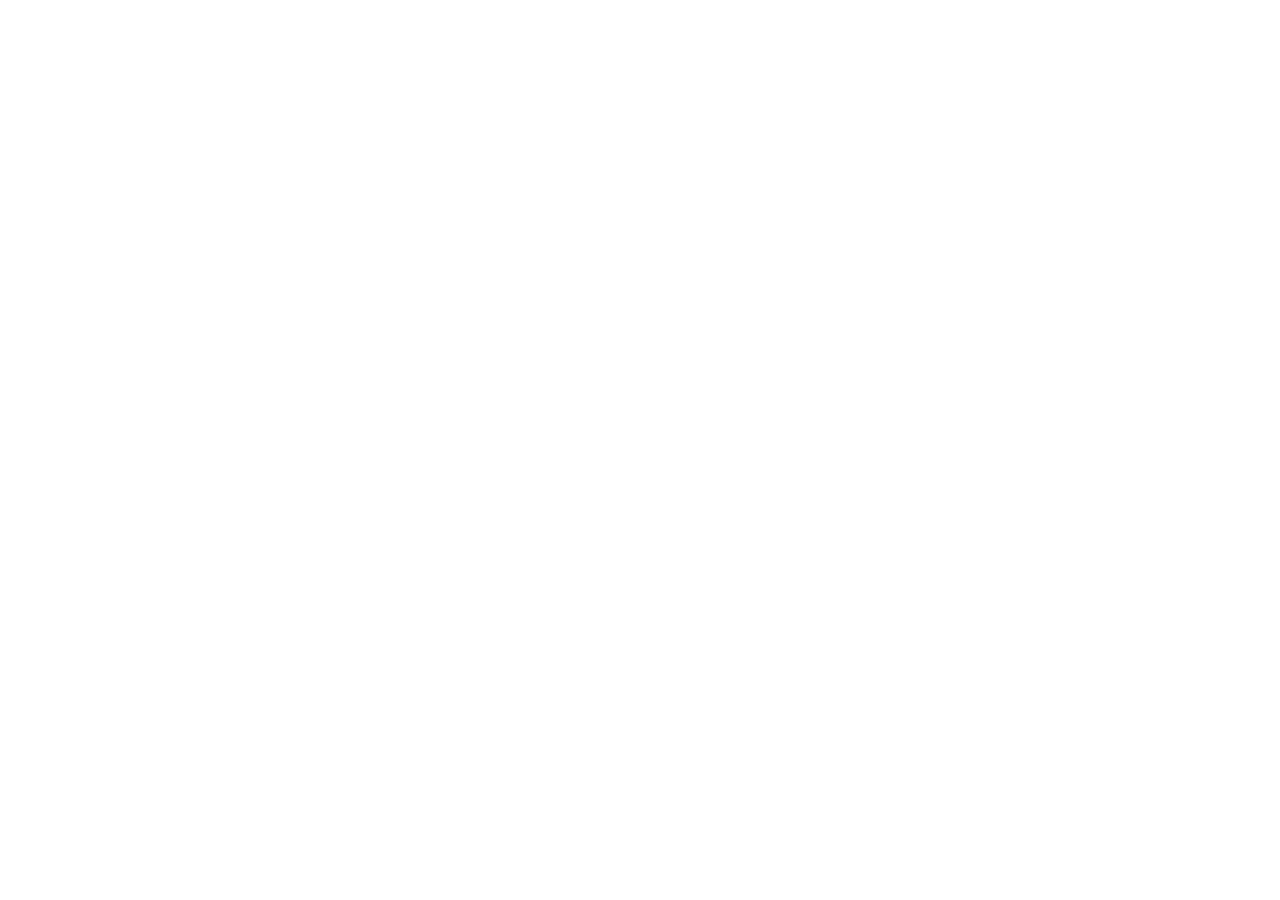
==== index.html @ 514f961a "push change" ====
<!DOCTYPE html>
<html lang="en">
<head>
    <meta charset="UTF-8">
    <meta name="viewport" content="width=device-width, initial-scale=1.0">
    <title>wdd131 Mirland TSATY</title>
</head>
<body>
    
</body>
</html>
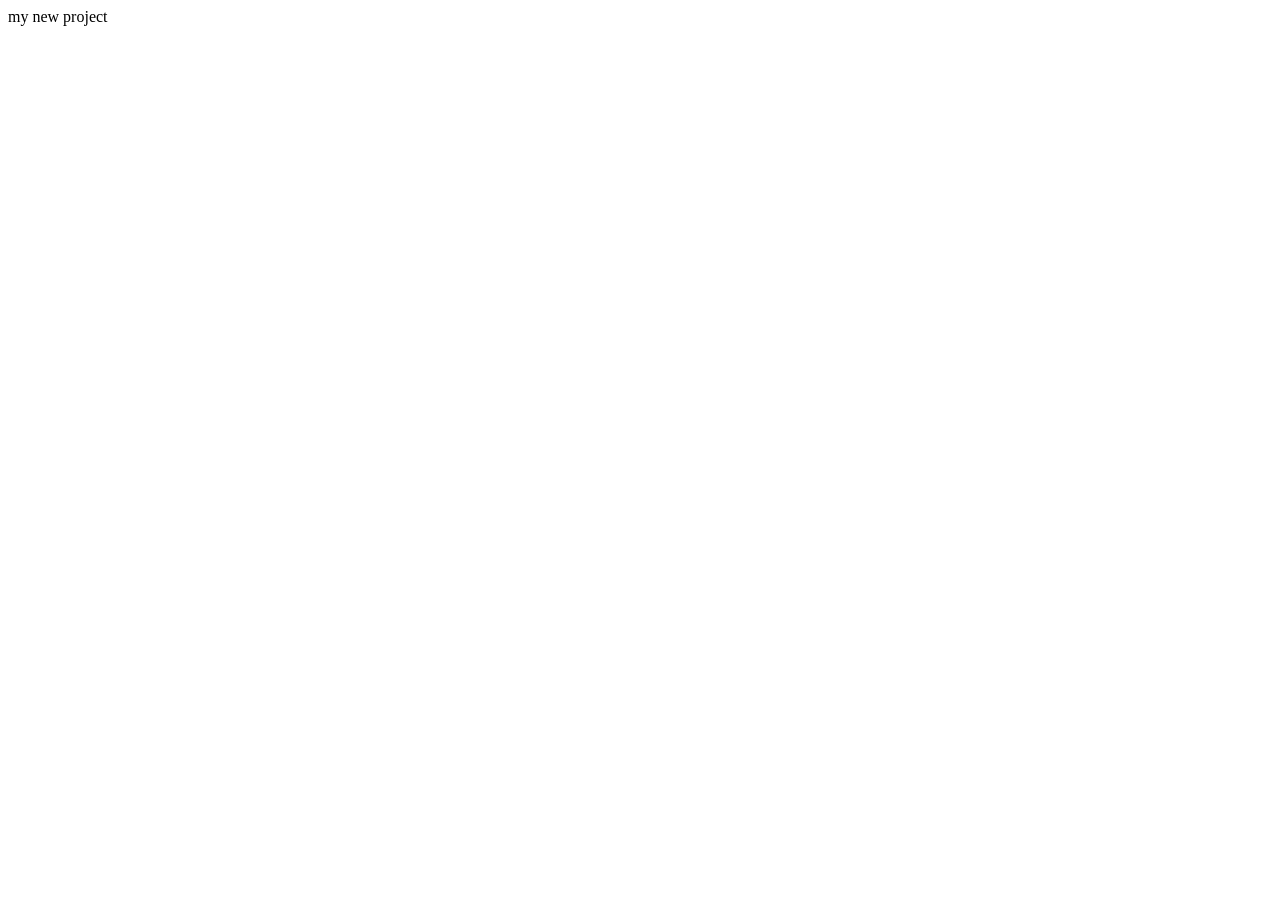
==== commit 6c018f0b: "change" ====
--- a/index.html
+++ b/index.html
@@ -3,9 +3,9 @@
 <head>
     <meta charset="UTF-8">
     <meta name="viewport" content="width=device-width, initial-scale=1.0">
-    <title>wdd131 Mirland TSATY</title>
+    <title>wdd131</title>
 </head>
 <body>
-    
+    my new project
 </body>
 </html>
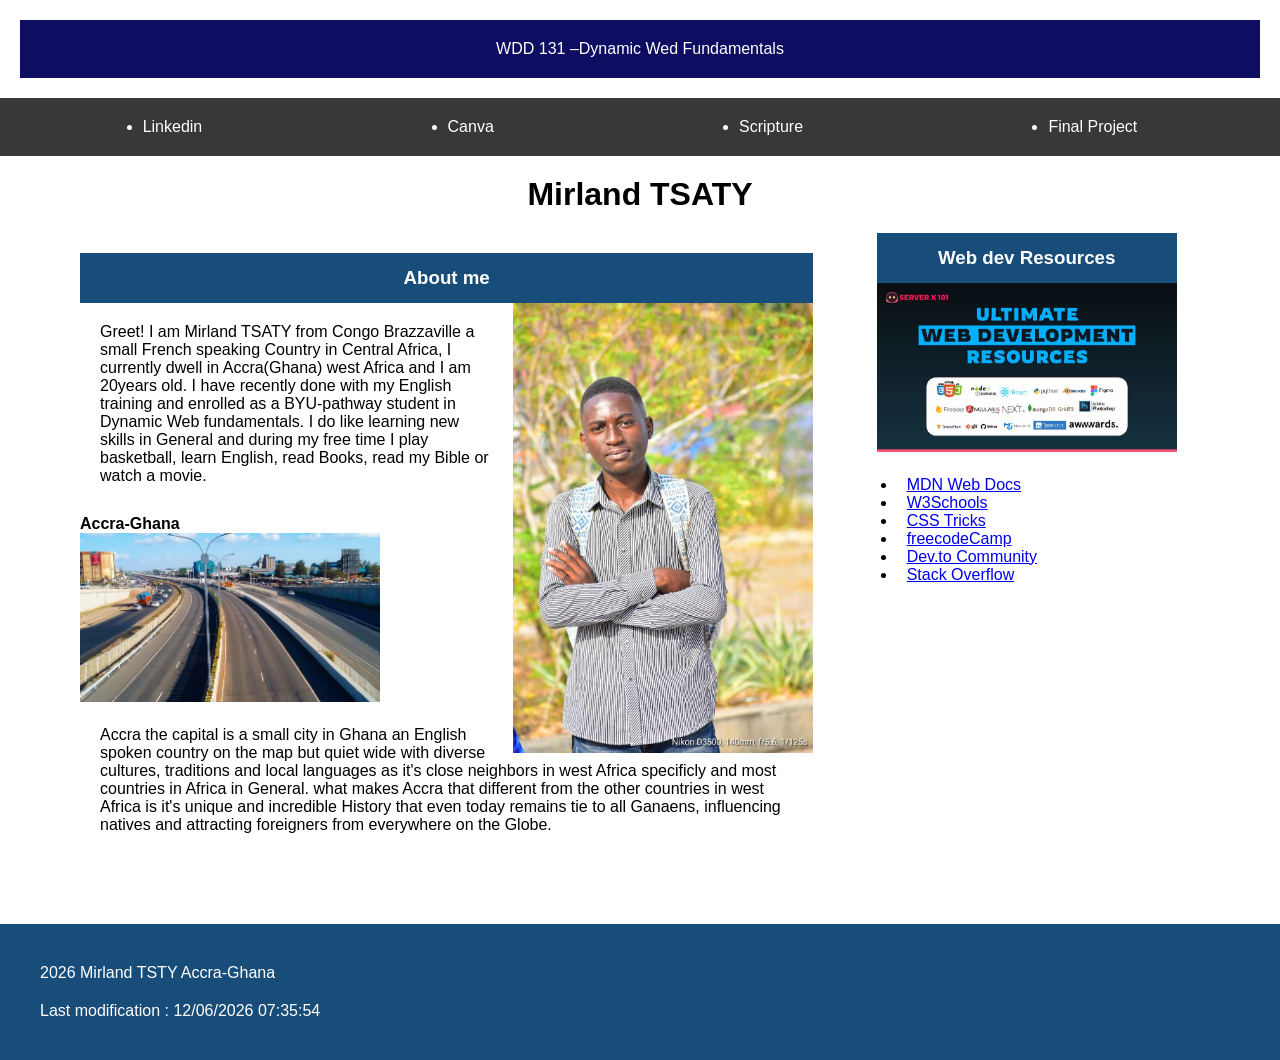
==== commit 4d913fd8: "change" ====
--- a/index.html
+++ b/index.html
@@ -3,9 +3,70 @@
 <head>
     <meta charset="UTF-8">
     <meta name="viewport" content="width=device-width, initial-scale=1.0">
-    <title>wdd131</title>
+    <meta name="description" content="I am Mirland TSATY and This is a home page showing my Profile, a bit about me and my current enrolled course WDD131: Dynamic Web fundamentals ">
+    <meta name="author" content="Mirland TSATY">
+    <title>WDD 131 –Dynamic Web Fundamentals Mirland</title>
+    <link rel="stylesheet" href="styles/base.css">
+    <script src="./scripts/getdates.js" defer ></script>
+
 </head>
 <body>
-    my new project
+    <header>
+        <div>
+            <p><span id="course-title">WDD 131 –Dynamic Wed Fundamentals</span>
+                </p>
+        </div>
+        
+        <nav>
+            <ul>
+                <li><a href="https://www.linkedin.com/in/mirland-tsaty-74a811356/">Linkedin</a></li>
+                <li><a href="https://byupw.instructure.com/">Canva</a></li>
+                <li><a href="https://www.churchofjesuschrist.org/study/scriptures">Scripture</a></li>
+                <li><a href="#">Final Project</a></li>
+            </ul>
+           
+        </nav>
+    </header>
+
+    <main>
+        <h1>Mirland TSATY</h1>
+        <section class="card">
+            <div class="about-content">
+                 <h3>About me</h3>
+            <img src="images/profile.jpg" class="float" alt="a picture of me">
+            
+            <p>Greet! I am Mirland TSATY from Congo Brazzaville a small French speaking Country in Central Africa, I currently dwell in Accra(Ghana) west Africa and I am 20years old. I have recently done with my English training and enrolled as a BYU-pathway student in Dynamic Web fundamentals. I do like learning new skills in General and during my free time I play basketball, learn English, read Books, read my Bible or watch a movie.
+            </p>
+            <aside class="box">
+
+            <h4> Accra-Ghana</h4>
+
+            <img src="./images/my-city.jpg" alt="picture of  Accra city in Ghana">
+
+            <p> Accra the capital is a small city in Ghana an English spoken country on the map but quiet wide with diverse cultures, traditions and local languages as it's close neighbors in west Africa specificly and most countries in Africa in General. what makes Accra that different from the other countries in west Africa is it's unique and incredible History that even today remains tie to all Ganaens, influencing natives and attracting foreigners from everywhere on the Globe.
+            </p>
+            </aside>
+            </div>
+           
+        </section>
+        <section class="card">
+            <h3 >Web dev Resources</h3>
+            <img src="images/web-ressource.jpg" alt="some web dev resources">
+            <ul class="resources">
+                <li><a href="https://developer.mozilla.org/" target="_blank">MDN Web Docs</a></li>
+                <li><a href="https://www.w3schools.com/" target="_blank">W3Schools</a></li>
+                <li><a href="https://css-tricks.com/" target="_blank">CSS Tricks</a></li>
+                <li><a href="https://www.freecodecamp.org/" target="_blank">freecodeCamp</a></li>
+                <li><a href="https://dev.to/" target="_blank">Dev.to Community</a></li>
+                <li><a href="https://stackoverflow.com/" target="_blank">Stack Overflow</a></li>
+            </ul>
+            
+        </section>
+    </main>
+
+    <footer>
+        <p><span id="currentyear">©2026</span> Mirland TSTY Accra-Ghana</p>
+        <p>Last modification : <span id="lastModified"></span></p>
+    </footer>
 </body>
 </html>
--- a/styles/base.css
+++ b/styles/base.css
@@ -0,0 +1,150 @@
+*{
+    margin: 0;
+    padding: 0;
+    box-sizing: border-box;
+    margin: 0 auto;
+}
+body {
+    font-family: sans-serif;
+    /* list-style: none;
+    font-family: sans-serif;
+    margin: 10px;
+    padding: 10px; */
+
+}
+header {
+    color: #fff;
+    font-family: arial;
+}
+#course-title{
+    display: block;
+    padding: 20px;
+    text-align: center;
+    background-color: rgb(13, 13, 97);
+}
+/* div p{
+
+    background-color: rgb(13, 13, 97);
+   
+
+} */
+nav{
+    
+    background-color: rgb(58, 55, 55);
+    
+}
+nav ul{
+    padding: 20px;
+    display: flex;
+    justify-content: space-evenly;
+}
+nav a{
+   text-decoration: none;
+   color: #fff;
+   font-weight: 400;
+   
+}
+
+main {
+    max-width: 1200px;
+    /* margin: 0 auto; */
+    padding: 20px;
+    display: grid;
+    grid-template-columns: 2fr 1fr;
+    border: 2px #141313;
+}
+h1{
+    grid-column: 1/3;
+    text-align: center;
+    margin-bottom: 20px;
+}
+/* section h3{
+    background-color: rgb(93, 129, 237);
+    margin: 10px;
+    padding: 10px;
+    grid-column: 1/3;
+    
+} */
+
+.card{
+    border-radius: 10px;
+    background-color: white
+}
+.card h3{
+    background-color: #184d7a;
+    color: #fff;
+    padding: 14px;
+    text-align: center;
+}
+/* ABOUT SECTION*/
+
+.about-content{
+    padding: 20px;
+}
+#float{
+    width: 200px;
+}
+/* section{
+    display: grid;
+    grid-template-columns: repeat(1, 1fr);
+    border: 2px solid rgb(0 0 0 / 0.2);
+} */
+
+
+
+/* #card{
+    
+    margin: 10px;
+    padding: 10px;
+
+
+} */
+
+.float{
+    width: 150px;
+    float: right;
+    margin-left: 20px;
+    /* position: relative; */
+    /* grid-column: 2/3;
+    grid-row: 1/2; */
+}
+
+/* section p{
+    grid-row: 1/2;
+    position: absolute;
+} */
+
+/*ASIDE*/
+
+aside{
+    margin-top: 30px;
+}
+aside img{
+    width: 200px;
+    /* grid-column: 1/2;
+    grid-row: 2/3; */
+}
+aside h3{
+    position: absolute;
+}
+
+/*FOOTER*/
+footer{
+    background-color: #184d7a;
+    color: #fff;
+    padding: 20px;
+    margin-top: 30px ;
+}
+p{
+    margin: 20px;
+}
+.card img{
+    width: 300px;
+}
+.resources{
+    margin: 20px;
+}
+.resources a {
+    padding: 10px;
+}
+
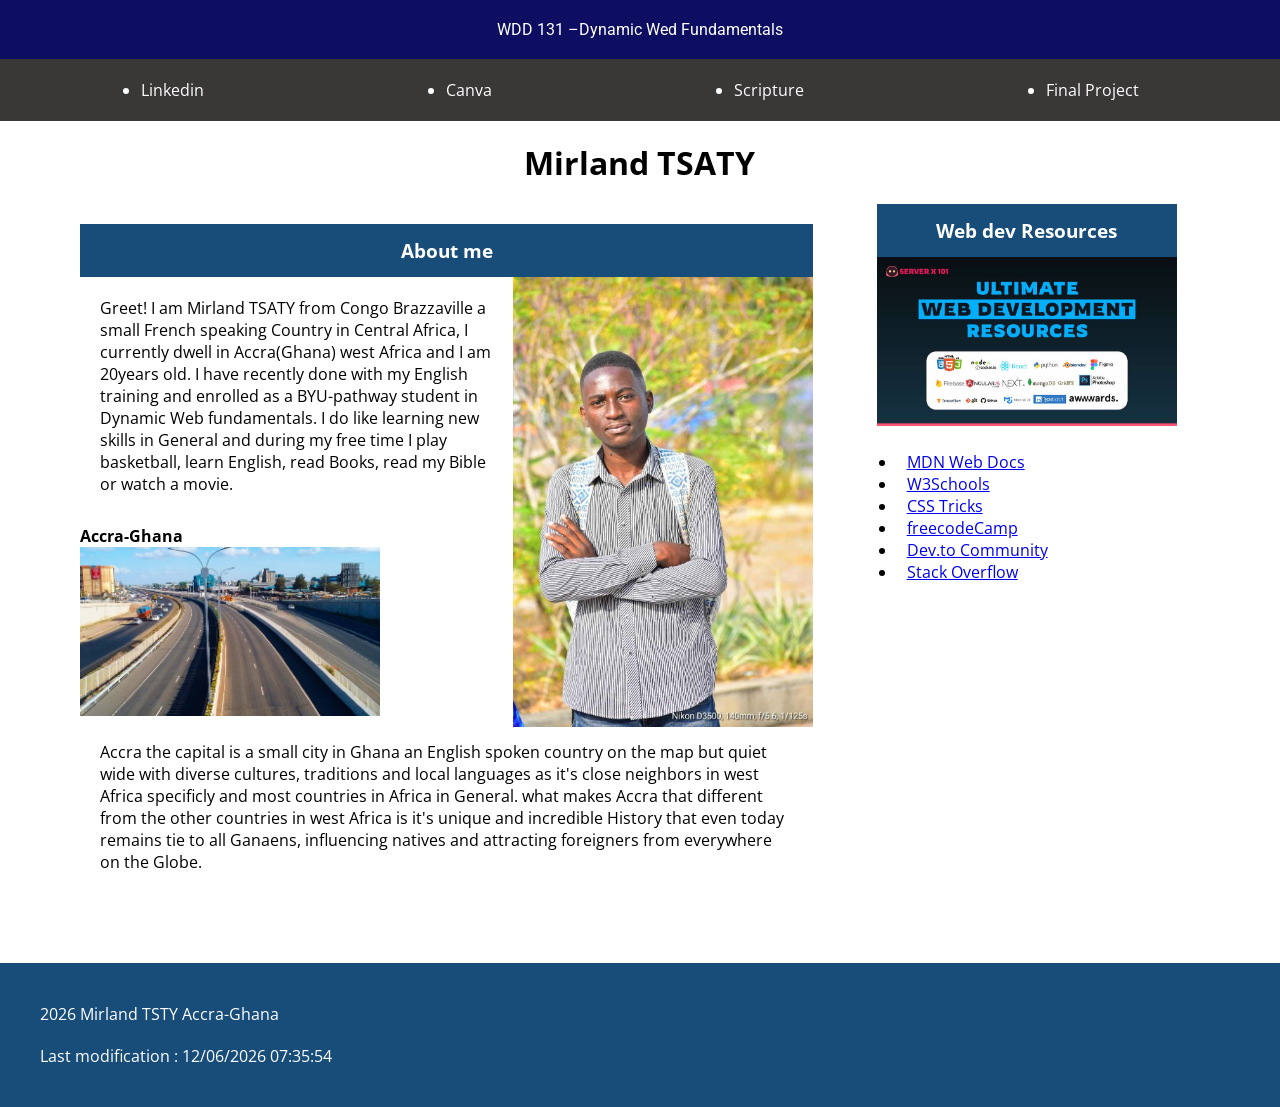
==== commit e62e4857: "enhancement" ====
--- a/index.html
+++ b/index.html
@@ -9,12 +9,16 @@
     <link rel="stylesheet" href="styles/base.css">
     <script src="./scripts/getdates.js" defer ></script>
 
+    <link rel="preconnect" href="https://fonts.googleapis.com">
+<link rel="preconnect" href="https://fonts.gstatic.com" crossorigin>
+<link href="https://fonts.googleapis.com/css2?family=Open+Sans:ital,wght@0,300..800;1,300..800&family=Roboto:ital,wght@0,100..900;1,100..900&display=swap" rel="stylesheet">
+
 </head>
 <body>
     <header>
         <div>
-            <p><span id="course-title">WDD 131 –Dynamic Wed Fundamentals</span>
-                </p>
+            <span id="course-title">WDD 131 –Dynamic Wed Fundamentals</span>
+    
         </div>
         
         <nav>
--- a/styles/base.css
+++ b/styles/base.css
@@ -5,7 +5,8 @@
     margin: 0 auto;
 }
 body {
-    font-family: sans-serif;
+    /* font-family: sans-serif; */
+    font-family: "Open Sans", sans-serif;
     /* list-style: none;
     font-family: sans-serif;
     margin: 10px;
@@ -14,13 +15,14 @@
 }
 header {
     color: #fff;
-    font-family: arial;
 }
 #course-title{
     display: block;
     padding: 20px;
     text-align: center;
     background-color: rgb(13, 13, 97);
+    font-family: "Roboto", sans-serif;
+
 }
 /* div p{
 
@@ -43,6 +45,10 @@
    color: #fff;
    font-weight: 400;
    
+}
+li:hover{
+    background-color: rgb(8, 143, 8);
+    transform: translatex(-2px);
 }
 
 main {
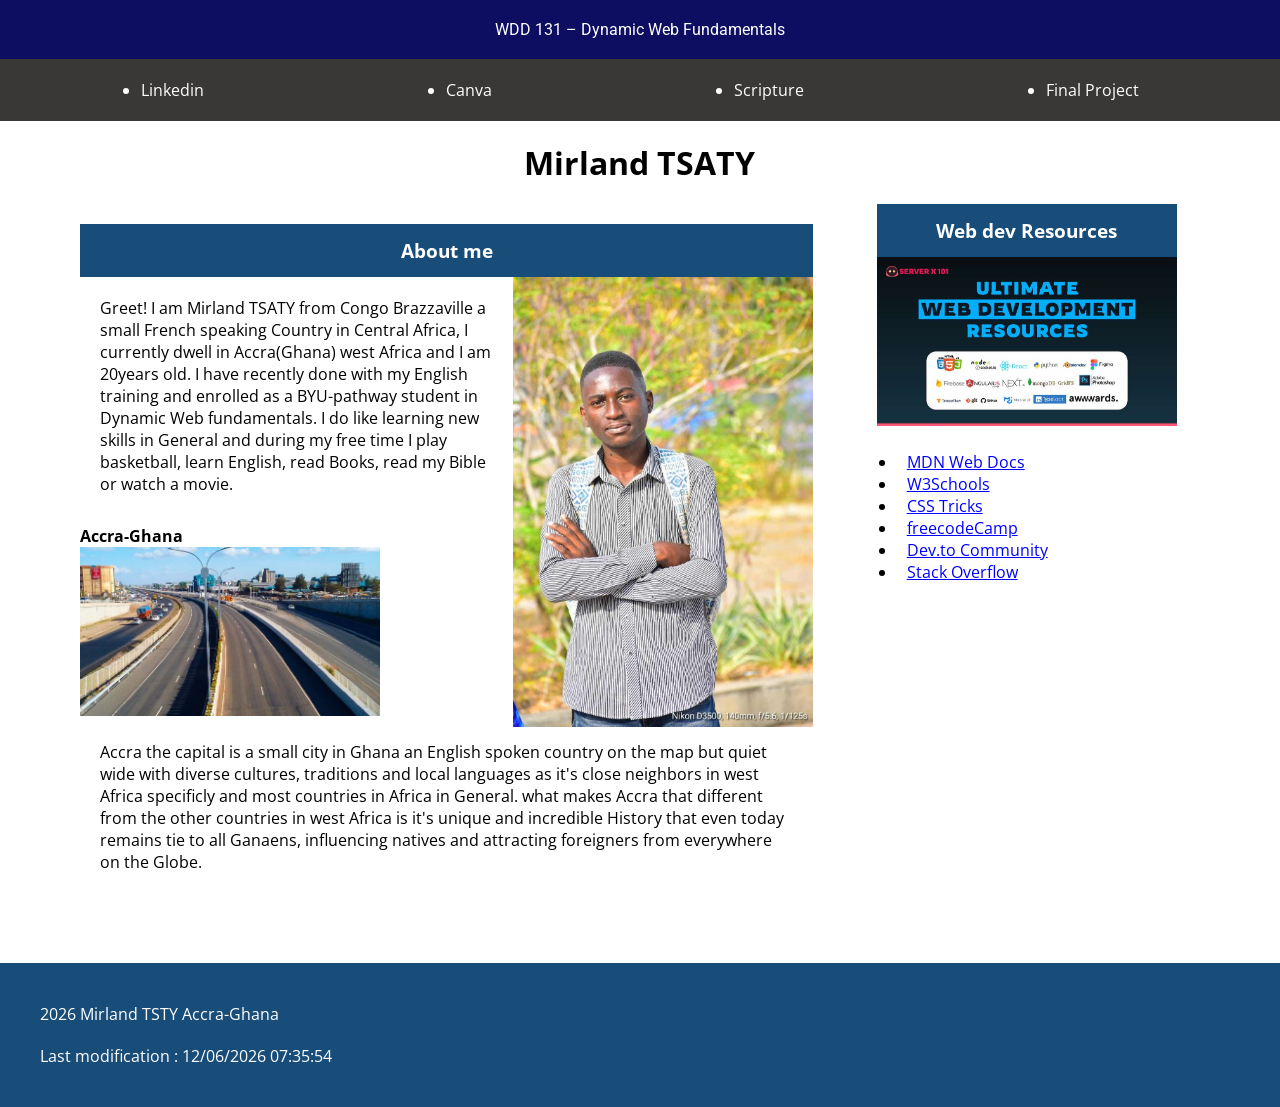
==== commit 68a0aa73: "boosting" ====
--- a/index.html
+++ b/index.html
@@ -16,11 +16,7 @@
 </head>
 <body>
     <header>
-        <div>
-            <span id="course-title">WDD 131 –Dynamic Wed Fundamentals</span>
-    
-        </div>
-        
+        <span id="course-title">WDD 131 – Dynamic Web Fundamentals</span>
         <nav>
             <ul>
                 <li><a href="https://www.linkedin.com/in/mirland-tsaty-74a811356/">Linkedin</a></li>
--- a/styles/base.css
+++ b/styles/base.css
@@ -46,9 +46,13 @@
    font-weight: 400;
    
 }
-li:hover{
-    background-color: rgb(8, 143, 8);
-    transform: translatex(-2px);
+nav a{
+    transition: 0.4s;
+}
+nav a:hover{
+    text-decoration: underline;
+    text-underline-offset: 10px;
+    text-decoration-color: chartreuse;
 }
 
 main {
@@ -81,6 +85,9 @@
     color: #fff;
     padding: 14px;
     text-align: center;
+}
+.card a{
+    color: blue;
 }
 /* ABOUT SECTION*/
 
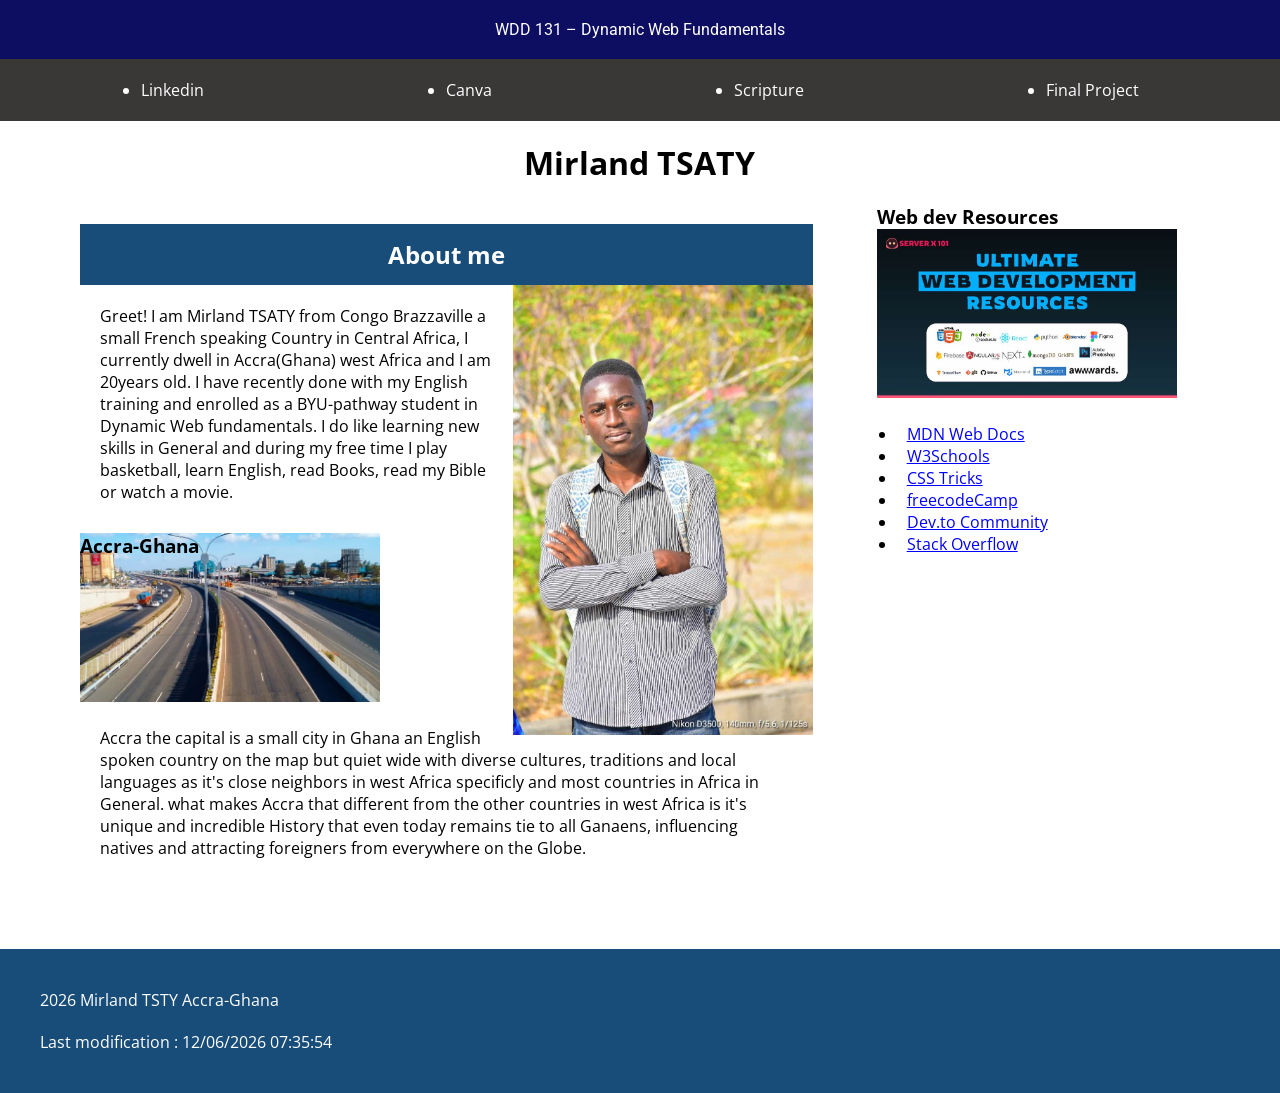
==== commit b3a2a853: "use it" ====
--- a/index.html
+++ b/index.html
@@ -32,14 +32,14 @@
         <h1>Mirland TSATY</h1>
         <section class="card">
             <div class="about-content">
-                 <h3>About me</h3>
+                 <h2>About me</h2>
             <img src="images/profile.jpg" class="float" alt="a picture of me">
             
             <p>Greet! I am Mirland TSATY from Congo Brazzaville a small French speaking Country in Central Africa, I currently dwell in Accra(Ghana) west Africa and I am 20years old. I have recently done with my English training and enrolled as a BYU-pathway student in Dynamic Web fundamentals. I do like learning new skills in General and during my free time I play basketball, learn English, read Books, read my Bible or watch a movie.
             </p>
             <aside class="box">
 
-            <h4> Accra-Ghana</h4>
+            <h3> Accra-Ghana</h3>
 
             <img src="./images/my-city.jpg" alt="picture of  Accra city in Ghana">
 
--- a/styles/base.css
+++ b/styles/base.css
@@ -44,12 +44,10 @@
    text-decoration: none;
    color: #fff;
    font-weight: 400;
+   transition: 0.4s;
    
 }
-nav a{
-    transition: 0.4s;
-}
-nav a:hover{
+a:hover{
     text-decoration: underline;
     text-underline-offset: 10px;
     text-decoration-color: chartreuse;
@@ -80,7 +78,7 @@
     border-radius: 10px;
     background-color: white
 }
-.card h3{
+.card h2{
     background-color: #184d7a;
     color: #fff;
     padding: 14px;
